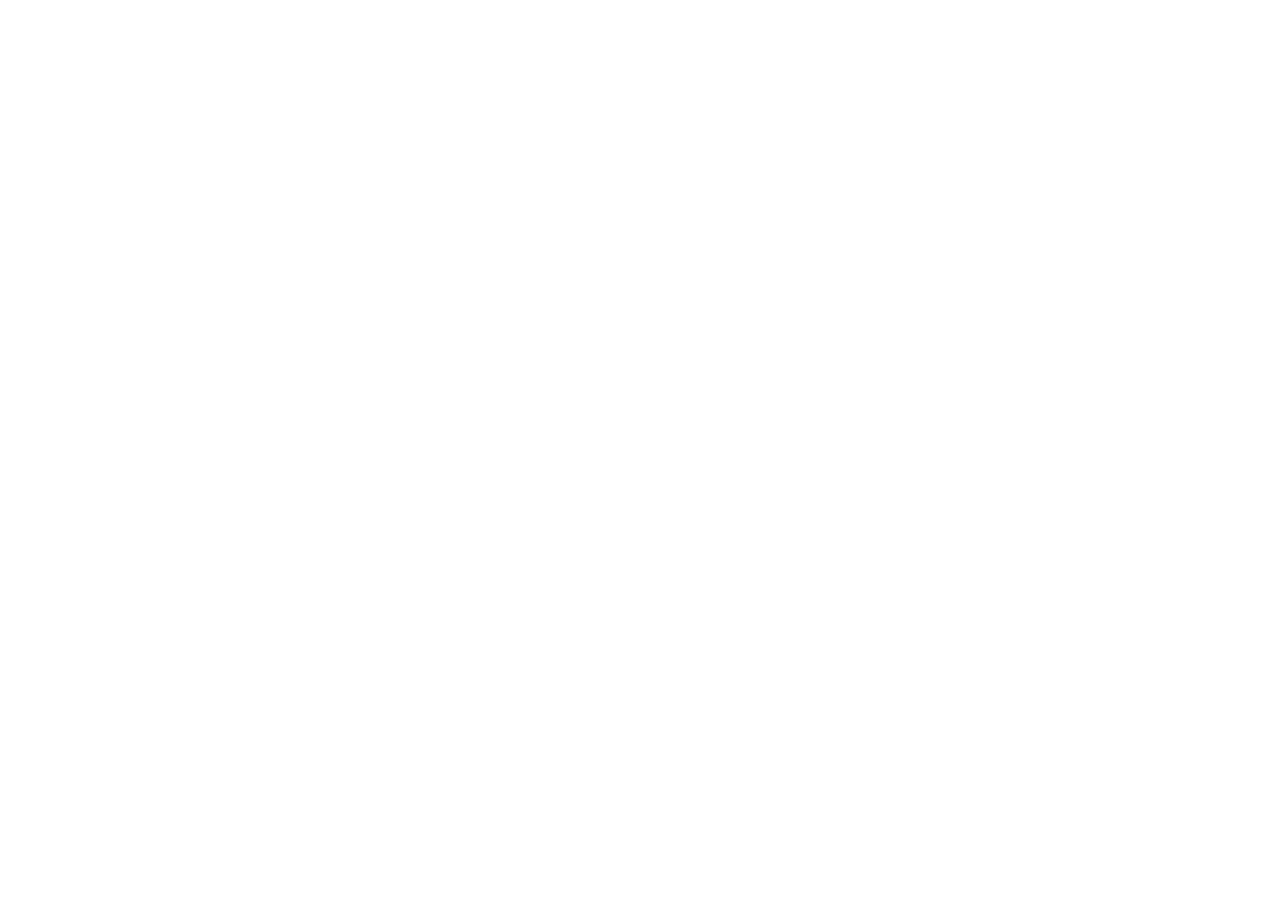
==== index.html @ cbff2586 "ajuste" ====
<!DOCTYPE html>
<html>
  <head>
    <meta charset="utf-8" />
    <meta http-equiv="X-UA-Compatible" content="IE=edge" />
    <title>GeoAR.js demo</title>
    <script src="https://aframe.io/releases/1.0.4/aframe.min.js"></script>
    <script src="https://unpkg.com/aframe-look-at-component@0.8.0/dist/aframe-look-at-component.min.js"></script>
    <script src="https://raw.githack.com/AR-js-org/AR.js/master/aframe/build/aframe-ar-nft.js"></script>
  </head>

  <body style="margin: 0; overflow: hidden;">
    <a-scene
      vr-mode-ui="enabled: false"
      embedded
      arjs="sourceType: webcam; debugUIEnabled: false;"
    >
      <a-box 
        look-at="[gps-camera]"
		material="color: yellow"
        scale="10 10 10"
        gps-entity-place="latitude: 10.008654614573357; longitude: -84.05405405434371;"
      ></a-box>
      <a-box 
        look-at="[gps-camera]"
		material="color: red"
        scale="10 10 10"
        gps-entity-place="latitude: 10.007754614573357; longitude: -84.05475405434371;"
      ></a-box>
      <a-camera gps-camera rotation-reader> </a-camera>
    </a-scene>
  </body>
</html>
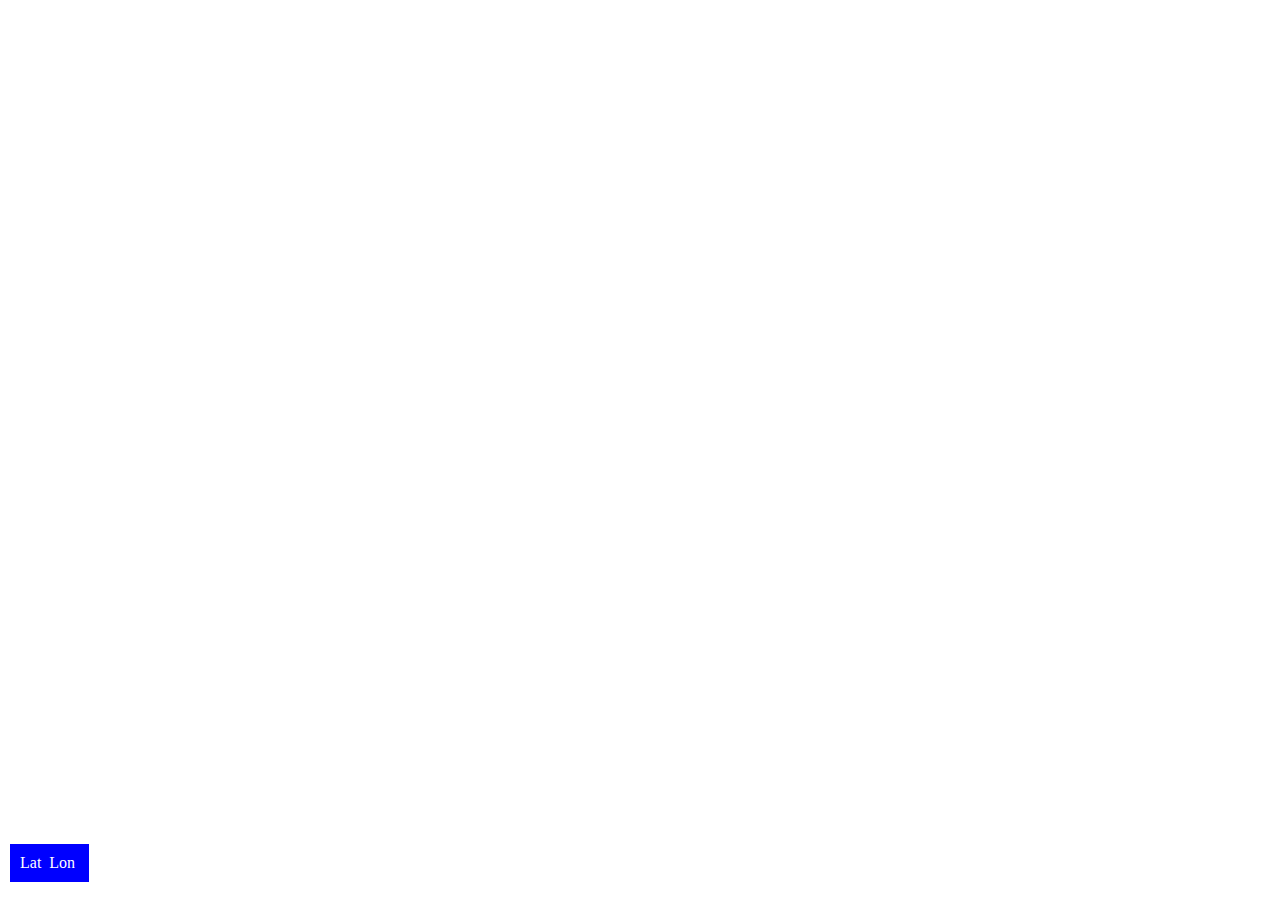
==== commit fe6b8b35: "lo" ====
--- a/index.html
+++ b/index.html
@@ -1,33 +1,71 @@
 <!DOCTYPE html>
 <html>
-  <head>
+
+<head>
     <meta charset="utf-8" />
     <meta http-equiv="X-UA-Compatible" content="IE=edge" />
     <title>GeoAR.js demo</title>
+    <link rel="stylesheet" type="text/css" href="styles/main.css">
+    <!-- A-Frame itself -->
     <script src="https://aframe.io/releases/1.0.4/aframe.min.js"></script>
-    <script src="https://unpkg.com/aframe-look-at-component@0.8.0/dist/aframe-look-at-component.min.js"></script>
-    <script src="https://raw.githack.com/AR-js-org/AR.js/master/aframe/build/aframe-ar-nft.js"></script>
-  </head>
 
-  <body style="margin: 0; overflow: hidden;">
-    <a-scene
-      vr-mode-ui="enabled: false"
-      embedded
-      arjs="sourceType: webcam; debugUIEnabled: false;"
-    >
-      <a-box 
-        look-at="[gps-camera]"
-		material="color: yellow"
-        scale="10 10 10"
-        gps-entity-place="latitude: 10.008654614573357; longitude: -84.05405405434371;"
-      ></a-box>
-      <a-box 
-        look-at="[gps-camera]"
-		material="color: red"
-        scale="10 10 10"
-        gps-entity-place="latitude: 10.007754614573357; longitude: -84.05475405434371;"
-      ></a-box>
-      <a-camera gps-camera rotation-reader> </a-camera>
+    <!-- Pure three.js code that the A-Frame components use for location-based AR -->
+    <script type='text/javascript'
+        src='https://raw.githack.com/AR-js-org/AR.js/master/three.js/build/ar-threex-location-only.js'></script>
+
+    <!-- AR.js A-Frame components -->
+    <script type='text/javascript'
+        src='https://raw.githack.com/AR-js-org/AR.js/master/aframe/build/aframe-ar.js'></script>
+
+
+</head>
+
+<body style="margin: 0; overflow: hidden;">
+    <a-scene vr-mode-ui="enabled: false" embedded arjs="sourceType: webcam; debugUIEnabled: false;">
+
+        <a-box look-at="[gps-new-camera]" material="color: yellow" scale="10 10 10"
+            gps-entity-place="latitude: 10.008654614573357; longitude: -84.05405405434371;"></a-box>
+        <a-box look-at="[gps-new-camera]" material="color: red" scale="10 10 10"
+            gps-entity-place="latitude: 10.007754614573357; longitude: -84.05475405434371;"></a-box>
+        <a-camera gps-new-camera rotation-reader> </a-camera>
     </a-scene>
-  </body>
+    <div id="hud">
+        Lat&nbsp;<span id="lat"></span>
+        Lon&nbsp;<span id="lon"></span>
+    </div>
+    <script>
+        function styleIt(id) {
+            //inside your ajax callBack
+            var node = document.getElementById(id);
+
+            //remove prev adjusted class first
+            if (node.classList.contains('color-animation')) {
+                node.classList.remove('color-animation');
+            }
+            //hack to skip one tick
+            setTimeout(setTimeout(function () {
+                node.classList.add('color-animation');
+            }, 0));
+        }
+        window.onload = () => {
+            const el = document.querySelector("[gps-new-camera]");
+            el.addEventListener("gps-camera-update-position", e => {
+
+                let lon = document.getElementById("lon");
+                let lat = document.getElementById("lat");
+                if (lon.textContent != e.detail.position.longitude.toString()) {
+                    styleIt('lon');
+                    lon.textContent = e.detail.position.longitude.toString();
+
+                }
+                if (lat.textContent != e.detail.position.latitude.toString()) {
+                    styleIt('lat');
+                    lat.textContent = e.detail.position.latitude.toString();
+                }
+
+            });
+        };
+    </script>
+</body>
+
 </html>--- a/styles/main.css
+++ b/styles/main.css
@@ -0,0 +1,38 @@
+a-scene > div {
+  font-family: Roboto, sans-serif;
+  color: white;
+  position: absolute;
+  z-index: 999;
+}
+
+#status {
+  top: 50%;
+  left: 0%; /*calc(50% - 100px); */
+  width: 100%;
+  text-align: center;
+  font-size: 150%;
+  font-weight: bold;
+}
+
+#hud {
+  position: absolute;
+  left: 10px;
+  bottom: 2%;
+  z-index: 999;
+  background-color: blue;
+  color: white;
+  padding: 10px;
+}
+
+a-scene > div > span {
+  padding: 5px;
+}
+
+@keyframes color-key-frame {
+  from {color: white;}
+  to {color: red;}
+}
+.color-animation {
+  animation-name: color-key-frame ;
+  animation-duration: 1s;
+}